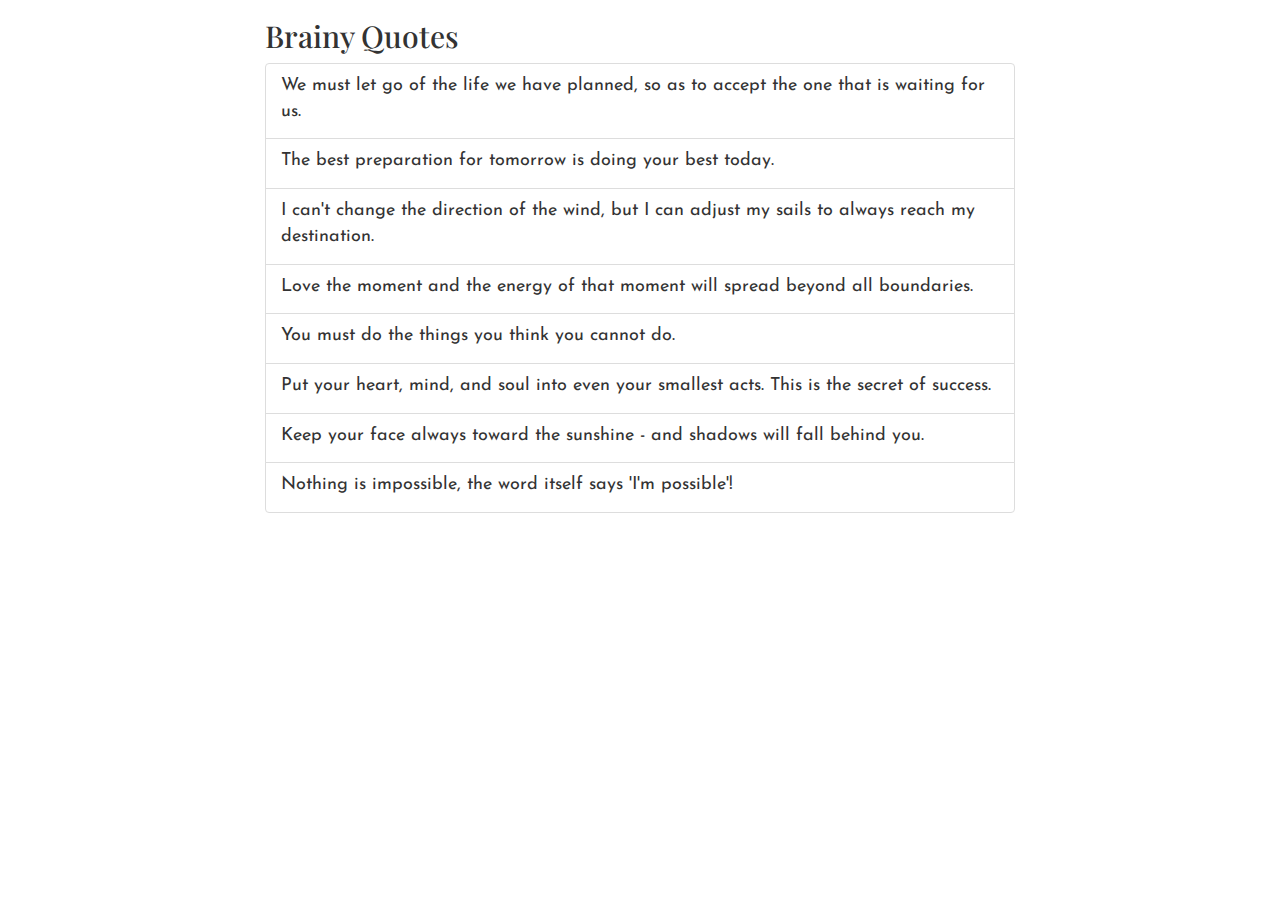
==== edit-on-doubleclick/index.html @ e8aadcd5 "Added demo for edit-on-doubleclick" ====
<!DOCTYPE html>
<html>
<head>
	<title>Edit on Double Click</title>
	<link href="https://fonts.googleapis.com/css?family=Josefin+Sans:400,600|Playfair+Display:700" rel="stylesheet">
	<link rel="stylesheet" href="https://maxcdn.bootstrapcdn.com/bootstrap/3.3.7/css/bootstrap.min.css" integrity="sha384-BVYiiSIFeK1dGmJRAkycuHAHRg32OmUcww7on3RYdg4Va+PmSTsz/K68vbdEjh4u" crossorigin="anonymous">
	<style type="text/css">
		h2{
			font-family: 'Playfair Display', serif;
		}
		.list-group-item{
			font-family: 'Josefin Sans', sans-serif;
			font-weight: 400;
			font-size: 18px;
			padding-bottom: 13px;
			cursor: default;
		}
		.list-group-item input{
			padding-top: 0;
			width: 100%;
			border-top: 0;
			border-left: 0;
			border-right: 0;
		}
		.list-group-item input:focus{
			outline: 0;
		}
		
		.focused{
			padding-bottom: 10px;
			background: rgba(0,0,0, 0.03);
		}
		.focused input{
			background: transparent;
		}


	</style>
</head>
<body>
<div class="container"> 
		<div class="row"> 
				<div class="col-md-8 col-md-offset-2 col-sm-12">
				<h2>Brainy Quotes</h2>
					<ul class="list-group">
						<li class="list-group-item">We must let go of the life we have planned, so as to accept the one that is waiting for us.</li>
						<li class="list-group-item">The best preparation for tomorrow is doing your best today.</li>
						<li class="list-group-item">I can't change the direction of the wind, but I can adjust my sails to always reach my destination.</li>
						<li class="list-group-item">Love the moment and the energy of that moment will spread beyond all boundaries.</li>
						<li class="list-group-item">You must do the things you think you cannot do.</li>
						<li class="list-group-item">Put your heart, mind, and soul into even your smallest acts. This is the secret of success.</li>
						<li class="list-group-item">Keep your face always toward the sunshine - and shadows will fall behind you.</li>
						<li class="list-group-item">Nothing is impossible, the word itself says 'I'm possible'!</li>
					</ul>

				</div>
		</div>
</div>

<script src="script.js"></script>
<script type="text/javascript">

	doubleClickEdit('ul.list-group li.list-group-item', 'focused', cb);					// Pass the elements selector to the function.

	function cb(val){
		console.log(val);
	}

</script>
</body>
</html>
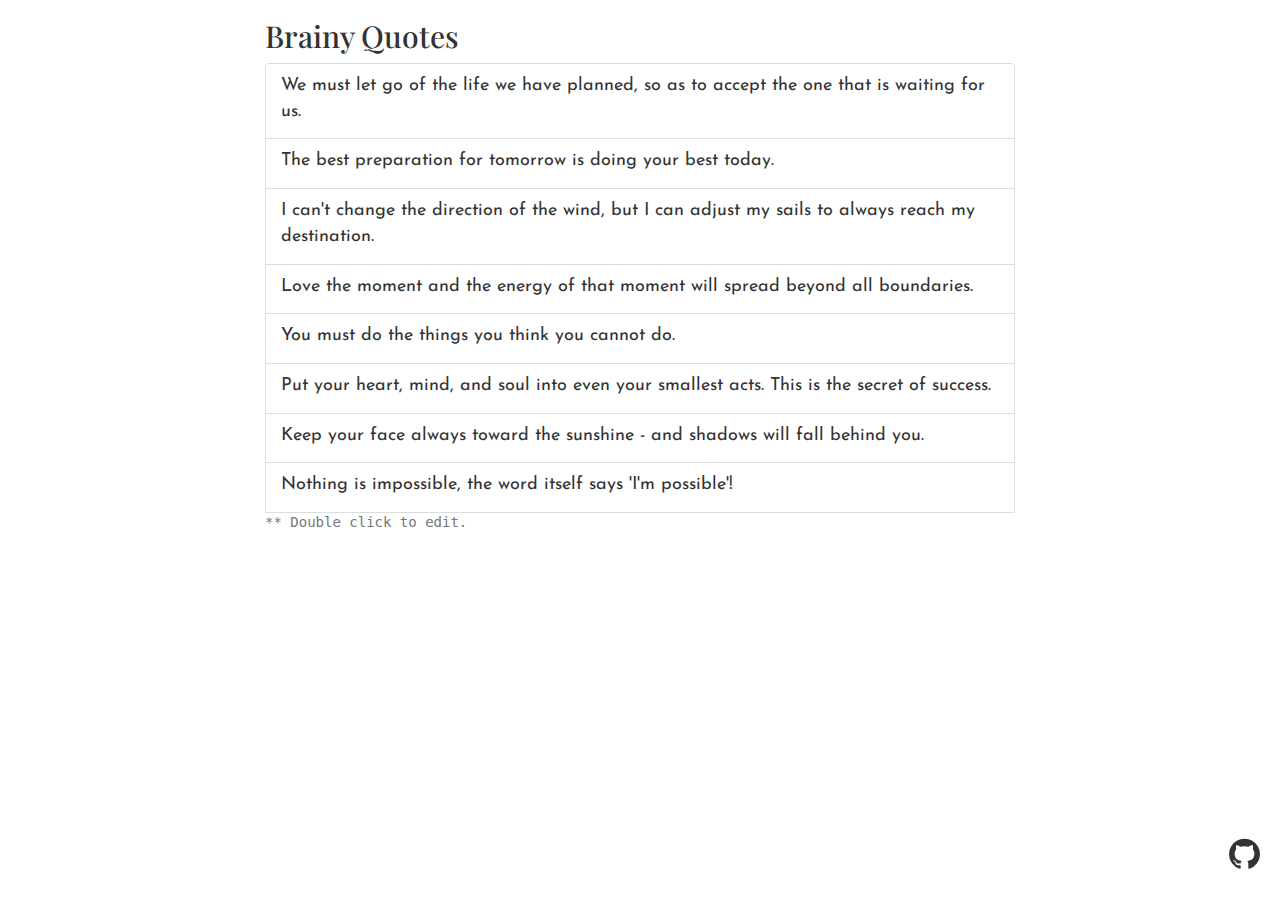
==== commit 4a26807b: "Added footer github credits & help note." ====
--- a/edit-on-doubleclick/index.html
+++ b/edit-on-doubleclick/index.html
@@ -2,11 +2,18 @@
 <html>
 <head>
 	<title>Edit on Double Click</title>
+	<meta name="viewport" content="width=device-width, initial-scale=1">
+
 	<link href="https://fonts.googleapis.com/css?family=Josefin+Sans:400,600|Playfair+Display:700" rel="stylesheet">
 	<link rel="stylesheet" href="https://maxcdn.bootstrapcdn.com/bootstrap/3.3.7/css/bootstrap.min.css" integrity="sha384-BVYiiSIFeK1dGmJRAkycuHAHRg32OmUcww7on3RYdg4Va+PmSTsz/K68vbdEjh4u" crossorigin="anonymous">
+	<link rel="stylesheet" href="https://cdnjs.cloudflare.com/ajax/libs/font-awesome/4.7.0/css/font-awesome.css" />
+	
 	<style type="text/css">
 		h2{
 			font-family: 'Playfair Display', serif;
+		}
+		ul p{
+			font-family: monospace;
 		}
 		.list-group-item{
 			font-family: 'Josefin Sans', sans-serif;
@@ -33,7 +40,15 @@
 		.focused input{
 			background: transparent;
 		}
-
+		
+		a.github-credits {
+		    position: fixed;
+		    bottom: 20px;
+		    right: 20px;
+		    font-size: 36px;
+		    color: #333;
+		    z-index: 999;
+		}
 
 	</style>
 </head>
@@ -51,12 +66,13 @@
 						<li class="list-group-item">Put your heart, mind, and soul into even your smallest acts. This is the secret of success.</li>
 						<li class="list-group-item">Keep your face always toward the sunshine - and shadows will fall behind you.</li>
 						<li class="list-group-item">Nothing is impossible, the word itself says 'I'm possible'!</li>
+						<p class="text-muted">** Double click to edit.</p>
 					</ul>
 
 				</div>
 		</div>
 </div>
-
+<a href="https://github.com/mamunmorshed/edit-on-doubleclick" target="_blank" class="github-credits"><i class="fa fa-github" aria-hidden="true"></i></a>
 <script src="script.js"></script>
 <script type="text/javascript">
 
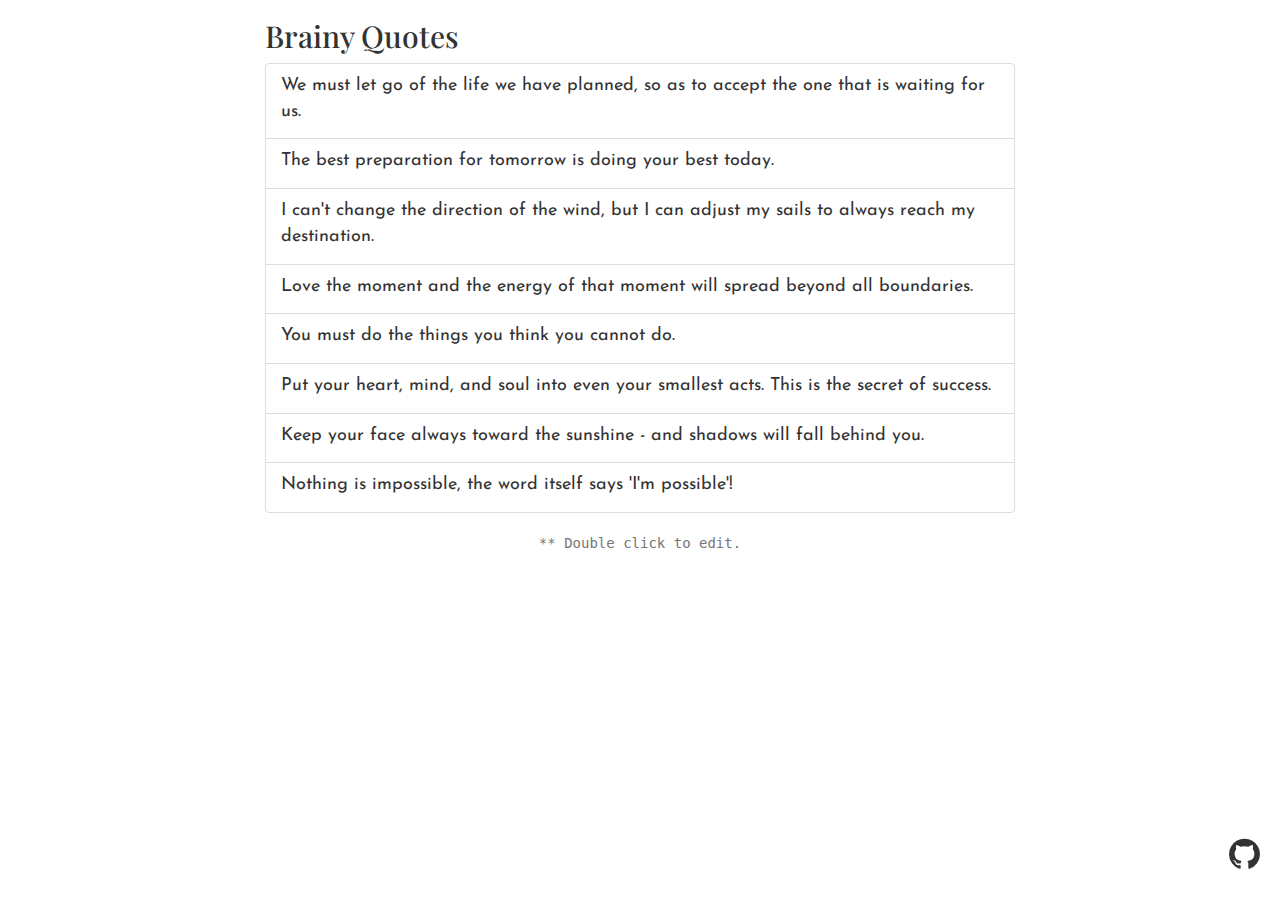
==== commit 48498870: "Updated the footer help elements position in DOM" ====
--- a/edit-on-doubleclick/index.html
+++ b/edit-on-doubleclick/index.html
@@ -12,7 +12,7 @@
 		h2{
 			font-family: 'Playfair Display', serif;
 		}
-		ul p{
+		p.help{
 			font-family: monospace;
 		}
 		.list-group-item{
@@ -54,23 +54,22 @@
 </head>
 <body>
 <div class="container"> 
-		<div class="row"> 
-				<div class="col-md-8 col-md-offset-2 col-sm-12">
-				<h2>Brainy Quotes</h2>
-					<ul class="list-group">
-						<li class="list-group-item">We must let go of the life we have planned, so as to accept the one that is waiting for us.</li>
-						<li class="list-group-item">The best preparation for tomorrow is doing your best today.</li>
-						<li class="list-group-item">I can't change the direction of the wind, but I can adjust my sails to always reach my destination.</li>
-						<li class="list-group-item">Love the moment and the energy of that moment will spread beyond all boundaries.</li>
-						<li class="list-group-item">You must do the things you think you cannot do.</li>
-						<li class="list-group-item">Put your heart, mind, and soul into even your smallest acts. This is the secret of success.</li>
-						<li class="list-group-item">Keep your face always toward the sunshine - and shadows will fall behind you.</li>
-						<li class="list-group-item">Nothing is impossible, the word itself says 'I'm possible'!</li>
-						<p class="text-muted">** Double click to edit.</p>
-					</ul>
-
-				</div>
+	<div class="row"> 
+		<div class="col-md-8 col-md-offset-2 col-sm-12">
+		<h2>Brainy Quotes</h2>
+			<ul class="list-group">
+				<li class="list-group-item">We must let go of the life we have planned, so as to accept the one that is waiting for us.</li>
+				<li class="list-group-item">The best preparation for tomorrow is doing your best today.</li>
+				<li class="list-group-item">I can't change the direction of the wind, but I can adjust my sails to always reach my destination.</li>
+				<li class="list-group-item">Love the moment and the energy of that moment will spread beyond all boundaries.</li>
+				<li class="list-group-item">You must do the things you think you cannot do.</li>
+				<li class="list-group-item">Put your heart, mind, and soul into even your smallest acts. This is the secret of success.</li>
+				<li class="list-group-item">Keep your face always toward the sunshine - and shadows will fall behind you.</li>
+				<li class="list-group-item">Nothing is impossible, the word itself says 'I'm possible'!</li>
+			</ul>
+			<p class="text-muted text-center help">** Double click to edit. </p>
 		</div>
+	</div>
 </div>
 <a href="https://github.com/mamunmorshed/edit-on-doubleclick" target="_blank" class="github-credits"><i class="fa fa-github" aria-hidden="true"></i></a>
 <script src="script.js"></script>
